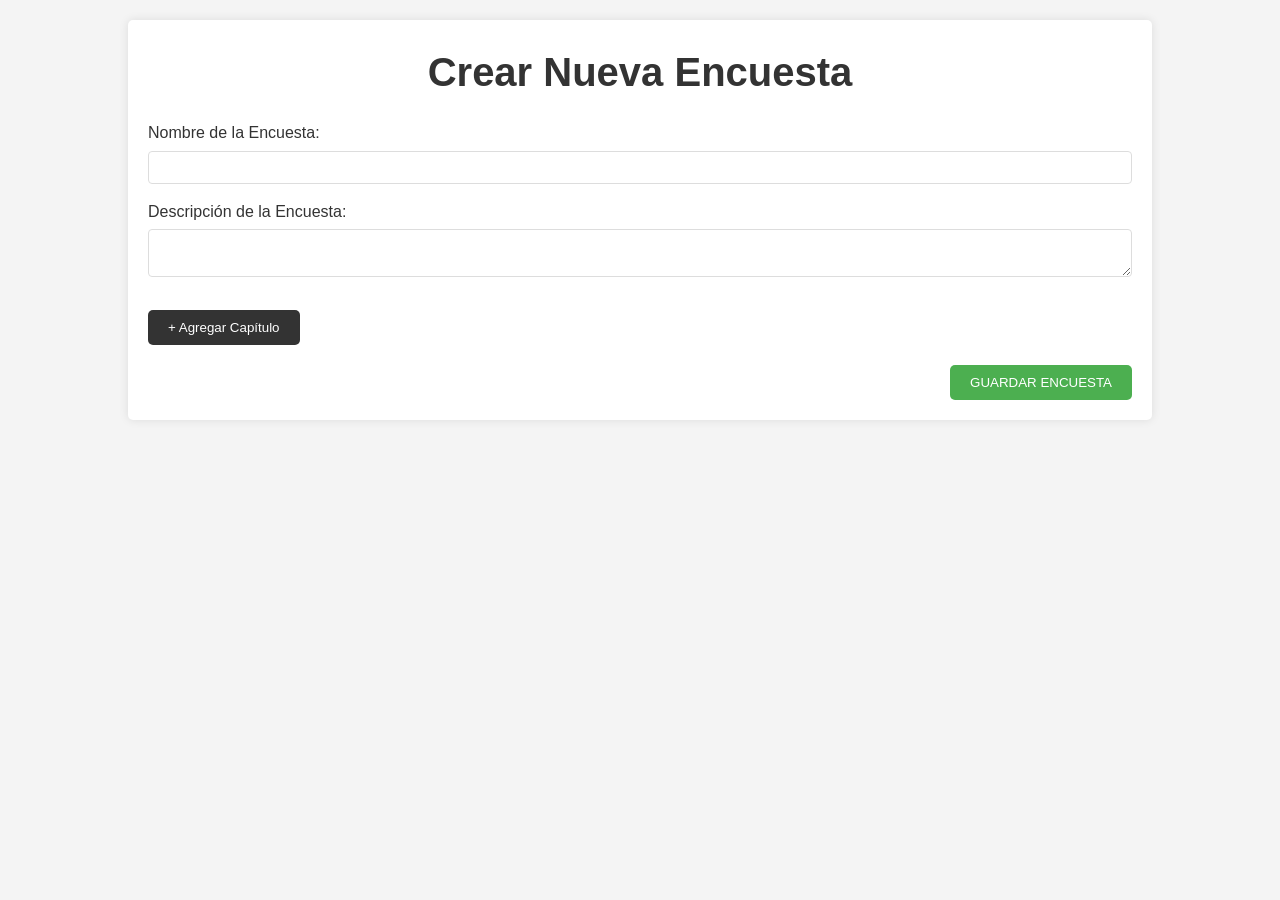
==== src/main/resources/Templates/encuesta.html @ d30fa6c5 "first commit" ====
<!DOCTYPE html>
<html lang="es">
<head>
    <meta charset="UTF-8">
    <meta name="viewport" content="width=device-width, initial-scale=1.0">
    <title>Creador de Encuestas</title>
    <link rel="stylesheet" href="styles/styles.css">
</head>
<body>
    <div class="container">
        <h1>Crear Nueva Encuesta</h1>
        <form id="encuestaForm">
            <div class="form-group">
                <label for="nombreEncuesta">Nombre de la Encuesta:</label>
                <input type="text" id="nombreEncuesta" required>
            </div>
            <div class="form-group">
                <label for="descripcionEncuesta">Descripción de la Encuesta:</label>
                <textarea id="descripcionEncuesta" required></textarea>
            </div>
            <button type="button" id="agregarCapitulo">+ Agregar Capítulo</button>
            <div id="capitulos"></div>
            <button type="submit" id="guardarEncuesta">GUARDAR ENCUESTA</button>
        </form>
    </div>
    <script src="js/crearencuesta.js"></script>
</body>
</html>
---- src/main/resources/Templates/styles/styles.css ----
* {
    margin: 0;
    padding: 0;
    box-sizing: border-box;
}
body {
    font-family: Arial, sans-serif;
    line-height: 1.6;
    color: #333;
}
header {
    background-color: #f8f9fa;
    padding: 1rem;
    box-shadow: 0 2px 4px rgba(0,0,0,0.1);
}
nav {
    display: flex;
    justify-content: space-between;
    align-items: center;
    max-width: 1200px;
    margin: 0 auto;
}
.logo {
    font-size: 1.5rem;
    font-weight: bold;
    color: #007bff;
}
.nav-links {
    list-style-type: none;
    display: flex;
}
.nav-links li {
    margin-left: 1.5rem;
}
.nav-links a {
    text-decoration: none;
    color: #333;
    font-weight: 500;
    transition: color 0.3s ease;
}
.nav-links a:hover {
    color: #007bff;
}
main {
    max-width: 1200px;
    margin: 2rem auto;
    padding: 0 1rem;
    display: flex;
    align-items: center;
    gap: 2rem;
}
.content {
    flex: 1;
}
h1 {
    font-size: 2.5rem;
    margin-bottom: 1rem;
    color: #007bff;
}
p {
    font-size: 1.1rem;
    margin-bottom: 1.5rem;
}
.cta-button {
    display: inline-block;
    background-color: #007bff;
    color: white;
    padding: 0.75rem 1.5rem;
    text-decoration: none;
    border-radius: 5px;
    font-size: 1rem;
    font-weight: bold;
    transition: background-color 0.3s ease;
}
.cta-button:hover {
    background-color: #0056b3;
}
.image-container {
    flex: 1;
    text-align: center;
}
.image-container img {
    max-width: 100%;
    height: auto;
    border-radius: 10px;
    box-shadow: 0 4px 8px rgba(0,0,0,0.1);
}
.menu-toggle {
    display: none;
    background: none;
    border: none;
    font-size: 1.5rem;
    cursor: pointer;
}


body {
    font-family: Arial, sans-serif;
    line-height: 1.6;
    margin: 0;
    padding: 0;
    background-color: #f4f4f4;
}

.container {
    width: 80%;
    margin: auto;
    overflow: hidden;
    padding: 20px;
    background-color: white;
    box-shadow: 0 0 10px rgba(0,0,0,0.1);
    border-radius: 5px;
    margin-top: 20px;
}

h1 {
    color: #333;
    text-align: center;
}

.form-group {
    margin-bottom: 15px;
}

label {
    display: block;
    margin-bottom: 5px;
}

input[type="text"], textarea, select {
    width: 100%;
    padding: 8px;
    border: 1px solid #ddd;
    border-radius: 4px;
}

button {
    display: inline-block;
    background: #333;
    color: #fff;
    padding: 10px 20px;
    border: none;
    cursor: pointer;
    border-radius: 5px;
    margin-top: 10px;
}

button:hover {
    background: #555;
}

.capitulo, .pregunta {
    background: #f9f9f9;
    padding: 15px;
    margin-top: 15px;
    border-radius: 5px;
}

#guardarEncuesta {
    display: block;
    margin-left: auto;
    margin-top: 20px;
    background-color: #4CAF50;
}

#guardarEncuesta:hover {
    background-color: #45a049;
}


/* *** INICIO DE ADMIN **** */


.containeradmin {
    display: flex;
    justify-content: center;
    align-items: center;
    flex-wrap: wrap;
    gap: 2rem;
}

.image-container-admin {
    display: flex;
    flex-direction: column;
    align-items: center;
}

#img-admin {
    max-width: 100%;
    height: auto;
    margin-bottom: 1rem;
}

#b-admin {
    padding: 0.5rem 1rem;
    font-size: 1rem;
    background-color: #007bff;
    color: white;
    border: none;
    border-radius: 5px;
    cursor: pointer;
}

button:hover {
    background-color: #0056b3;
}

@media screen and (max-width: 768px) {
    .nav-links {
        position: absolute;
        right: 0px;
        height: 92vh;
        top: 8vh;
        background-color: #f8f8f8;
        display: flex;
        flex-direction: column;
        align-items: center;
        width: 50%;
        transform: translateX(100%);
        transition: transform 0.5s ease-in;
    }

    .nav-links li {
        opacity: 0;
    }

    .burger {
        display: block;
    }

    .nav-active {
        transform: translateX(0%);
    }

    @keyframes navLinkFade {
        from {
            opacity: 0;
            transform: translateX(50px);
        }
        to {
            opacity: 1;
            transform: translateX(0px);
        }
    }

    .toggle .line1 {
        transform: rotate(-45deg) translate(-5px, 6px);
    }

    .toggle .line2 {
        opacity: 0;
    }

    .toggle .line3 {
        transform: rotate(45deg) translate(-5px, -6px);
    }
}



/* *********************************************************************************************************************** */


@media (max-width: 768px) {
    .menu-toggle {
        display: block;
    }
    .nav-links {
        display: none;
        flex-direction: column;
        position: absolute;
        top: 60px;
        left: 0;
        width: 100%;
        background-color: #f8f9fa;
        box-shadow: 0 2px 4px rgba(0,0,0,0.1);
    }
    .nav-links.show {
        display: flex;
    }
    .nav-links li {
        margin: 0;
        text-align: center;
    }
    .nav-links a {
        display: block;
        padding: 0.75rem;
    }
    main {
        flex-direction: column-reverse;
    }
    .content, .image-container {
        flex: none;
        width: 100%;
    }
}
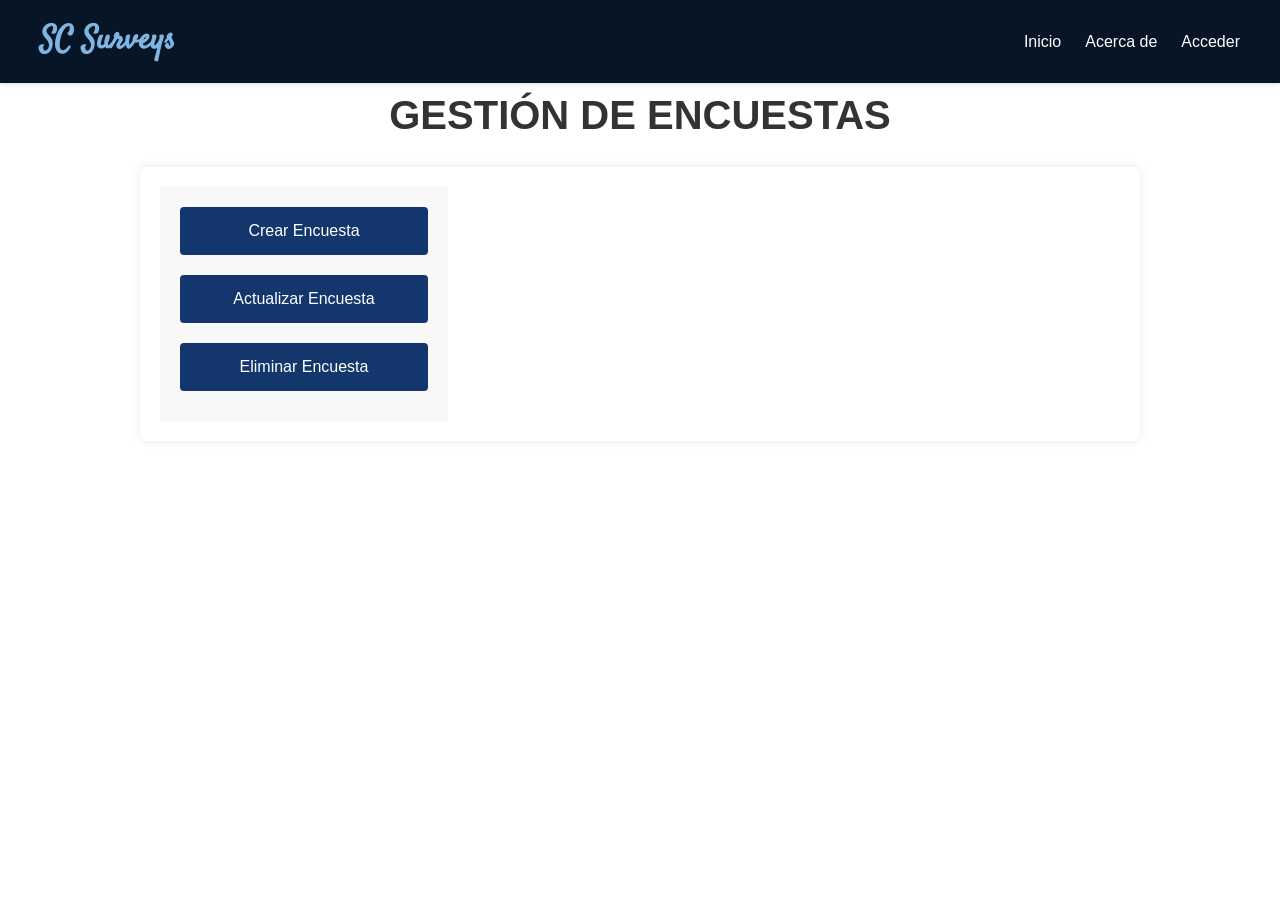
==== commit a412cfd5: "cositas hechas a medias" ====
--- a/src/main/resources/Templates/encuesta.html
+++ b/src/main/resources/Templates/encuesta.html
@@ -3,26 +3,132 @@
 <head>
     <meta charset="UTF-8">
     <meta name="viewport" content="width=device-width, initial-scale=1.0">
-    <title>Creador de Encuestas</title>
+    <title>Gestión de Encuestas</title>
     <link rel="stylesheet" href="styles/styles.css">
+    <style>
+        
+        h1 {
+            text-align: center;
+            color: #333;
+        }
+        .container {
+            display: flex;
+            width: 80%;
+            max-width: 1000px;
+            background-color: white;
+            box-shadow: 0 0 10px rgba(0,0,0,0.1);
+            border-radius: 8px;
+            overflow: hidden;
+        }
+        .left-panel {
+            width: 30%;
+            background-color: #f8f8f8;
+            padding: 20px;
+            display: flex;
+            flex-direction: column;
+        }
+        .right-panel {
+            width: 70%;
+            padding: 20px;
+        }
+        button {
+            margin-bottom: 10px;
+            padding: 10px;
+            background-color: #007bff;
+            color: white;
+            border: none;
+            border-radius: 4px;
+            cursor: pointer;
+            transition: background-color 0.3s;
+        }
+        button:hover {
+            background-color: #0056b3;
+        }
+        form {
+            display: flex;
+            flex-direction: column;
+        }
+        input {
+            margin-bottom: 10px;
+            padding: 8px;
+            border: 1px solid #ddd;
+            border-radius: 4px;
+        }
+        #guardarCambios {
+            align-self: flex-start;
+        }
+    </style>
 </head>
 <body>
+    <header>
+        <nav>
+            <div class="logo">SC Surveys</div>
+            <button class="menu-toggle" aria-label="Abrir menú">☰</button>
+            <ul class="nav-links">
+                <li><a href="index.html">Inicio</a></li>
+                <li><a href="#">Acerca de</a></li>
+                <li><a href="login.html">Acceder</a></li>
+            </ul>
+        </nav>
+    </header>
+    <h1>GESTIÓN DE ENCUESTAS</h1>
     <div class="container">
-        <h1>Crear Nueva Encuesta</h1>
-        <form id="encuestaForm">
-            <div class="form-group">
-                <label for="nombreEncuesta">Nombre de la Encuesta:</label>
-                <input type="text" id="nombreEncuesta" required>
-            </div>
-            <div class="form-group">
-                <label for="descripcionEncuesta">Descripción de la Encuesta:</label>
-                <textarea id="descripcionEncuesta" required></textarea>
-            </div>
-            <button type="button" id="agregarCapitulo">+ Agregar Capítulo</button>
-            <div id="capitulos"></div>
-            <button type="submit" id="guardarEncuesta">GUARDAR ENCUESTA</button>
-        </form>
+        <div class="left-panel">
+            <button onclick="mostrarFormulario('crear')">Crear Encuesta</button>
+            <button onclick="mostrarFormulario('actualizar')">Actualizar Encuesta</button>
+            <button onclick="mostrarFormulario('eliminar')">Eliminar Encuesta</button>
+        </div>
+        <div class="right-panel" id="rightPanel">
+            <!-- El formulario se generará aquí dinámicamente -->
+        </div>
     </div>
-    <script src="js/crearencuesta.js"></script>
+
+    <script>
+        function mostrarFormulario(tipo) {
+            const rightPanel = document.getElementById('rightPanel');
+            let formulario = '';
+
+            if (tipo === 'crear' || tipo === 'actualizar') {
+                formulario = `
+                    <form onsubmit="event.preventDefault(); guardarCambios('${tipo}')">
+                        <input type="text" id="nombreEncuesta" placeholder="Nombre de la encuesta" required>
+                        <input type="text" id="descripcionEncuesta" placeholder="Descripción de la encuesta" required>
+                        <button type="submit" id="guardarCambios">GUARDAR CAMBIOS</button>
+                    </form>
+                `;
+            } else if (tipo === 'eliminar') {
+                formulario = `
+                    <form onsubmit="event.preventDefault(); guardarCambios('${tipo}')">
+                        <input type="text" id="nombreEncuesta" placeholder="Nombre de la encuesta a eliminar" required>
+                        <button type="submit" id="guardarCambios">GUARDAR CAMBIOS</button>
+                    </form>
+                `;
+            }
+
+            rightPanel.innerHTML = formulario;
+        }
+
+        function guardarCambios(tipo) {
+            const nombreEncuesta = document.getElementById('nombreEncuesta').value;
+            let mensaje = '';
+
+            switch(tipo) {
+                case 'crear':
+                    const descripcionEncuesta = document.getElementById('descripcionEncuesta').value;
+                    mensaje = `Encuesta "${nombreEncuesta}" creada con descripción: ${descripcionEncuesta}`;
+                    break;
+                case 'actualizar':
+                    const nuevaDescripcion = document.getElementById('descripcionEncuesta').value;
+                    mensaje = `Encuesta "${nombreEncuesta}" actualizada con nueva descripción: ${nuevaDescripcion}`;
+                    break;
+                case 'eliminar':
+                    mensaje = `Encuesta "${nombreEncuesta}" eliminada`;
+                    break;
+            }
+
+            alert(mensaje);
+            // Aquí se implementaría la lógica real para interactuar con una base de datos
+        }
+    </script>
 </body>
 </html>
--- a/src/main/resources/Templates/styles/styles.css
+++ b/src/main/resources/Templates/styles/styles.css
@@ -1,3 +1,7 @@
+@import url('https://fonts.googleapis.com/css2?family=Satisfy&display=swap');
+
+/*********************** PAGINA INICIO  ******************************/
+
 * {
     margin: 0;
     padding: 0;
@@ -6,10 +10,12 @@
 body {
     font-family: Arial, sans-serif;
     line-height: 1.6;
-    color: #333;
+    color: #000000;
+   background-image: url('https://d32ijn7u0aqfv4.cloudfront.net/wp/wp-content/uploads/raw/SOIN20020_1560x880.jpg'); 
+    background-size: cover;
 }
 header {
-    background-color: #f8f9fa;
+    background-color: #061626;
     padding: 1rem;
     box-shadow: 0 2px 4px rgba(0,0,0,0.1);
 }
@@ -21,9 +27,10 @@
     margin: 0 auto;
 }
 .logo {
-    font-size: 1.5rem;
+    font-size: 2rem;
     font-weight: bold;
-    color: #007bff;
+    color: #7fb5e0;
+    font-family: "Satisfy", cursive;
 }
 .nav-links {
     list-style-type: none;
@@ -34,12 +41,12 @@
 }
 .nav-links a {
     text-decoration: none;
-    color: #333;
+    color: #ffffff;
     font-weight: 500;
     transition: color 0.3s ease;
 }
 .nav-links a:hover {
-    color: #007bff;
+    color: #f6faff;
 }
 main {
     max-width: 1200px;
@@ -50,40 +57,59 @@
     gap: 2rem;
 }
 .content {
-    flex: 1;
-}
+    display: flex;
+    align-items: center;
+    justify-content: space-between;
+    background-color: rgba(255, 255, 255, 0.8);
+    z-index: 2;
+    width: 80%;
+    height: 70vh;
+    padding: 20px;
+    text-align: center;
+    border-radius: 10px;
+    gap: 2rem;
+    margin-left: 10%;
+}
+
+
+
+.bg-content {
+    background-image: url('https://d32ijn7u0aqfv4.cloudfront.net/wp/wp-content/uploads/raw/SOIN20020_1560x880.jpg');
+    height: 100%;
+    background-position: center;
+    background-repeat: no-repeat;
+    background-size: cover;
+    filter: blur(80px);
+    -webkit-filter: blur(5px);
+}
+
 h1 {
     font-size: 2.5rem;
     margin-bottom: 1rem;
     color: #007bff;
 }
 p {
-    font-size: 1.1rem;
+    font-size: 1.5rem;
     margin-bottom: 1.5rem;
 }
 .cta-button {
     display: inline-block;
-    background-color: #007bff;
+    background-color: #9d00ffc3;
     color: white;
     padding: 0.75rem 1.5rem;
     text-decoration: none;
     border-radius: 5px;
-    font-size: 1rem;
+    margin-top: 2rem;
+    font-size: 1.2rem;
     font-weight: bold;
     transition: background-color 0.3s ease;
 }
 .cta-button:hover {
     background-color: #0056b3;
-}
-.image-container {
-    flex: 1;
-    text-align: center;
-}
+} 
 .image-container img {
-    max-width: 100%;
+    max-width: 60%;
     height: auto;
-    border-radius: 10px;
-    box-shadow: 0 4px 8px rgba(0,0,0,0.1);
 }
 .menu-toggle {
     display: none;
@@ -94,116 +120,218 @@
 }
 
 
-body {
-    font-family: Arial, sans-serif;
-    line-height: 1.6;
-    margin: 0;
-    padding: 0;
-    background-color: #f4f4f4;
-}
+/* ********************** INICIO DE ADMIN **** *******************/
+
+
+.bg-image{
+    background-image: url('https://d32ijn7u0aqfv4.cloudfront.net/wp/wp-content/uploads/raw/SOIN20020_1560x880.jpg');
+            height: 100%;
+            background-position: center;
+            background-repeat: no-repeat;
+            background-size: cover;
+            filter: blur(5px);
+            -webkit-filter: blur(5px);
+
+}
+
+#img-admin {
+    margin-top: 2rem;
+    max-width: 60%;
+    height: auto;
+    margin-bottom: 1rem;
+}
+
+#b-admin {
+    padding: 0.5rem 1rem;
+    font-size: 1.5rem;
+    margin-right: 3rem;
+    background-color: #0c335d;
+    color: white;
+    width: 70%;
+    height: 5vh;
+    border: none;
+    border-radius: 5px;
+    cursor: pointer;
+}
+
+
+/******************** FIN PAGINA INICIO ADMIN  *********************/
+
+/* GESTION ENCUESTAS - CAPITULOS - PREGUNTAS ********/
+
+
+#titulo-gestion{
+    background-color: rgba(255, 255, 255, 0.8); /* Blanco translúcido */
+    width: 90%;
+    margin: 20px auto;
+
+
+}
+.container-gestion {
+    width: 90%;
+    margin: 20px auto;
+    display: flex;
+    justify-content: space-between;
+    padding: 20px;
+    background-color: rgba(255, 255, 255, 0.8); /* Blanco translúcido */
+    box-shadow: 0 0 10px rgba(0, 0, 0, 0.1);
+    border-radius: 8px;
+}
+
+.form-group {
+    margin-bottom: 15px;
+}
+
+label {
+    display: block;
+    margin-bottom: 5px;
+    color: #333;
+    font-weight: bold;
+}
+
+input[type="text"], textarea, select {
+    width: 100%;
+    padding: 10px;
+    border: 1px solid #ccc;
+    border-radius: 4px;
+
+}
+
+
+h1 {
+    text-align: center;
+    color: #020c2b;
+}
+
+
+/* Estilos del panel izquierdo (botones) */
+.left-panel {
+    flex: 1; /* Ocupa el 30% del espacio disponible */
+    max-width: 30%;
+    padding: 20px;
+    background-color: rgba(255, 255, 255, 0.6); /* Blanco translúcido */
+    display: flex;
+    flex-direction: column;
+    justify-content: flex-start;
+    gap: 10px; /* Espacio entre los botones */
+}
+
+.left-panel button {
+    padding: 15px;
+    background-color: #13376d;
+    color: white;
+    border: none;
+    border-radius: 4px;
+    cursor: pointer;
+    font-size: 16px;
+    transition: background-color 0.3s;
+    text-align: center;
+}
+
+.left-panel button:hover {
+    background-color: #173555;
+}
+
+/* Estilos del panel derecho (formularios) */
+.right-panel {
+    flex: 2; /* Ocupa el 70% del espacio disponible */
+    padding: 20px;
+    background-color: rgba(255, 255, 255, 0.6); /* Blanco translúcido */
+    display: flex;
+    flex-direction: column;
+    justify-content: center;
+}
+button {
+    margin-bottom: 10px;
+    padding: 10px;
+    background-color: #102e5b;
+    color: white;
+    border: none;
+    border-radius: 4px;
+    cursor: pointer;
+    transition: background-color 0.3s;
+    font-size: 20px;
+}
+
+button:hover {
+    background-color: #17477a;
+}
+
+form {
+    display: flex;
+    flex-direction: column;
+}
+
+input {
+    margin-bottom: 10px;
+    padding: 8px;
+    border: 1px solid #ddd;
+    border-radius: 4px;
+    font-size: 18px;
+}
+
+#guardarCambios {
+    align-self: flex-end;
+}
+
+
+/******************************************* LISTAR ENCUESTAS / CAPITULOS **********************/
 
 .container {
     width: 80%;
     margin: auto;
     overflow: hidden;
     padding: 20px;
+    background-color: rgba(255, 255, 255, 0.8); /* Blanco translúcido */
+    box-shadow: 0 0 10px rgba(11, 0, 0, 0.1);
+    border-radius: 5px;
+    margin-top: 20px;
+}
+
+
+table {
+    width: 100%;
+    border-collapse: collapse;
+    margin: 25px 0;
+    font-size: 18px;
+    text-align: left;
     background-color: white;
     box-shadow: 0 0 10px rgba(0,0,0,0.1);
-    border-radius: 5px;
-    margin-top: 20px;
-}
-
-h1 {
+}
+
+th, td {
+    padding: 12px 15px;
+}
+
+thead {
+    background-color: #113255;
+    color: #ffffff;
+}
+
+tbody tr {
+    border-bottom: 1px solid #dddddd;
+}
+
+tbody tr:nth-of-type(even) {
+    background-color: #f3f3f3;
+}
+
+tbody tr:last-of-type {
+    border-bottom: 2px solid #007bff;
+}
+
+tbody tr:hover {
+    background-color: rgba(0, 123, 255, 0.1);
+}
+
+th {
+    font-weight: bold;
+}
+
+td {
     color: #333;
-    text-align: center;
-}
-
-.form-group {
-    margin-bottom: 15px;
-}
-
-label {
-    display: block;
-    margin-bottom: 5px;
-}
-
-input[type="text"], textarea, select {
-    width: 100%;
-    padding: 8px;
-    border: 1px solid #ddd;
-    border-radius: 4px;
-}
-
-button {
-    display: inline-block;
-    background: #333;
-    color: #fff;
-    padding: 10px 20px;
-    border: none;
-    cursor: pointer;
-    border-radius: 5px;
-    margin-top: 10px;
-}
-
-button:hover {
-    background: #555;
-}
-
-.capitulo, .pregunta {
-    background: #f9f9f9;
-    padding: 15px;
-    margin-top: 15px;
-    border-radius: 5px;
-}
-
-#guardarEncuesta {
-    display: block;
-    margin-left: auto;
-    margin-top: 20px;
-    background-color: #4CAF50;
-}
-
-#guardarEncuesta:hover {
-    background-color: #45a049;
-}
-
-
-/* *** INICIO DE ADMIN **** */
-
-
-.containeradmin {
-    display: flex;
-    justify-content: center;
-    align-items: center;
-    flex-wrap: wrap;
-    gap: 2rem;
-}
-
-.image-container-admin {
-    display: flex;
-    flex-direction: column;
-    align-items: center;
-}
-
-#img-admin {
-    max-width: 100%;
-    height: auto;
-    margin-bottom: 1rem;
-}
-
-#b-admin {
-    padding: 0.5rem 1rem;
-    font-size: 1rem;
-    background-color: #007bff;
-    color: white;
-    border: none;
-    border-radius: 5px;
-    cursor: pointer;
-}
-
-button:hover {
-    background-color: #0056b3;
-}
+}
+
 
 @media screen and (max-width: 768px) {
     .nav-links {
